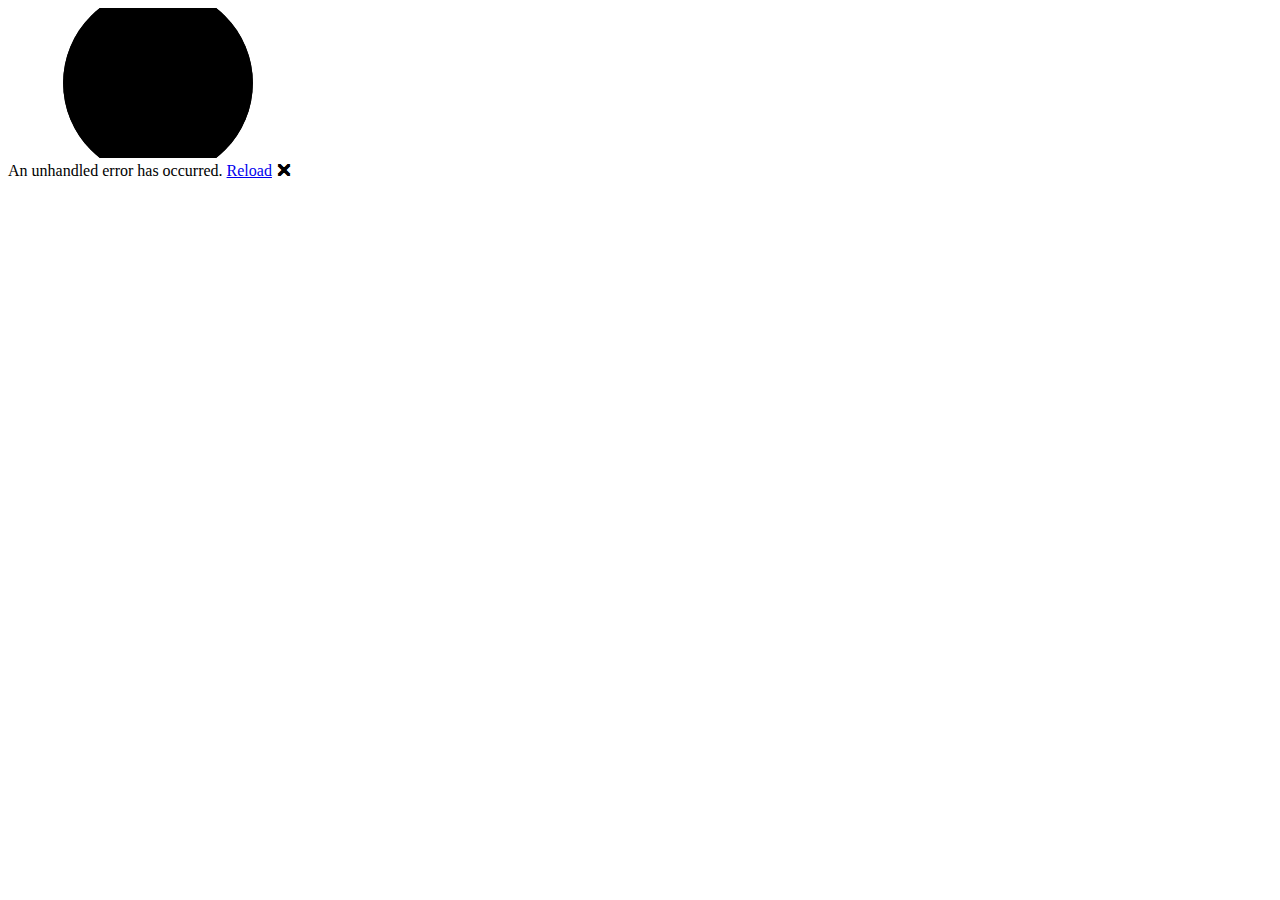
==== wwwroot/index.html @ 454c6c09 "Init project" ====
<!DOCTYPE html>
<html lang="en">

<head>
    <meta charset="utf-8" />
    <meta name="viewport" content="width=device-width, initial-scale=1.0" />
    <title>NinjaDesk</title>
    <base href="/" />
    <link rel="stylesheet" href="lib/bootstrap/dist/css/bootstrap.min.css" />
    <link rel="stylesheet" href="css/app.css" />
    <link rel="icon" type="image/png" href="favicon.png" />
    <link href="NinjaDesk.styles.css" rel="stylesheet" />
</head>

<body>
    <div id="app">
        <svg class="loading-progress">
            <circle r="40%" cx="50%" cy="50%" />
            <circle r="40%" cx="50%" cy="50%" />
        </svg>
        <div class="loading-progress-text"></div>
    </div>

    <div id="blazor-error-ui">
        An unhandled error has occurred.
        <a href="." class="reload">Reload</a>
        <span class="dismiss">🗙</span>
    </div>
    <script src="_framework/blazor.webassembly.js"></script>
</body>

</html>
---- wwwroot/css/app.css ----
html, body {
    font-family: 'Helvetica Neue', Helvetica, Arial, sans-serif;
}

h1:focus {
    outline: none;
}

a, .btn-link {
    color: #0071c1;
}

.btn-primary {
    color: #fff;
    background-color: #1b6ec2;
    border-color: #1861ac;
}

.btn:focus, .btn:active:focus, .btn-link.nav-link:focus, .form-control:focus, .form-check-input:focus {
  box-shadow: 0 0 0 0.1rem white, 0 0 0 0.25rem #258cfb;
}

.content {
    padding-top: 1.1rem;
}

.valid.modified:not([type=checkbox]) {
    outline: 1px solid #26b050;
}

.invalid {
    outline: 1px solid red;
}

.validation-message {
    color: red;
}

#blazor-error-ui {
    color-scheme: light only;
    background: lightyellow;
    bottom: 0;
    box-shadow: 0 -1px 2px rgba(0, 0, 0, 0.2);
    box-sizing: border-box;
    display: none;
    left: 0;
    padding: 0.6rem 1.25rem 0.7rem 1.25rem;
    position: fixed;
    width: 100%;
    z-index: 1000;
}

    #blazor-error-ui .dismiss {
        cursor: pointer;
        position: absolute;
        right: 0.75rem;
        top: 0.5rem;
    }

.blazor-error-boundary {
    background: url([data-uri]) no-repeat 1rem/1.8rem, #b32121;
    padding: 1rem 1rem 1rem 3.7rem;
    color: white;
}

    .blazor-error-boundary::after {
        content: "An error has occurred."
    }

.loading-progress {
    position: relative;
    display: block;
    width: 8rem;
    height: 8rem;
    margin: 20vh auto 1rem auto;
}

    .loading-progress circle {
        fill: none;
        stroke: #e0e0e0;
        stroke-width: 0.6rem;
        transform-origin: 50% 50%;
        transform: rotate(-90deg);
    }

        .loading-progress circle:last-child {
            stroke: #1b6ec2;
            stroke-dasharray: calc(3.141 * var(--blazor-load-percentage, 0%) * 0.8), 500%;
            transition: stroke-dasharray 0.05s ease-in-out;
        }

.loading-progress-text {
    position: absolute;
    text-align: center;
    font-weight: bold;
    inset: calc(20vh + 3.25rem) 0 auto 0.2rem;
}

    .loading-progress-text:after {
        content: var(--blazor-load-percentage-text, "Loading");
    }

code {
    color: #c02d76;
}

.form-floating > .form-control-plaintext::placeholder, .form-floating > .form-control::placeholder {
    color: var(--bs-secondary-color);
    text-align: end;
}

.form-floating > .form-control-plaintext:focus::placeholder, .form-floating > .form-control:focus::placeholder {
    text-align: start;
}
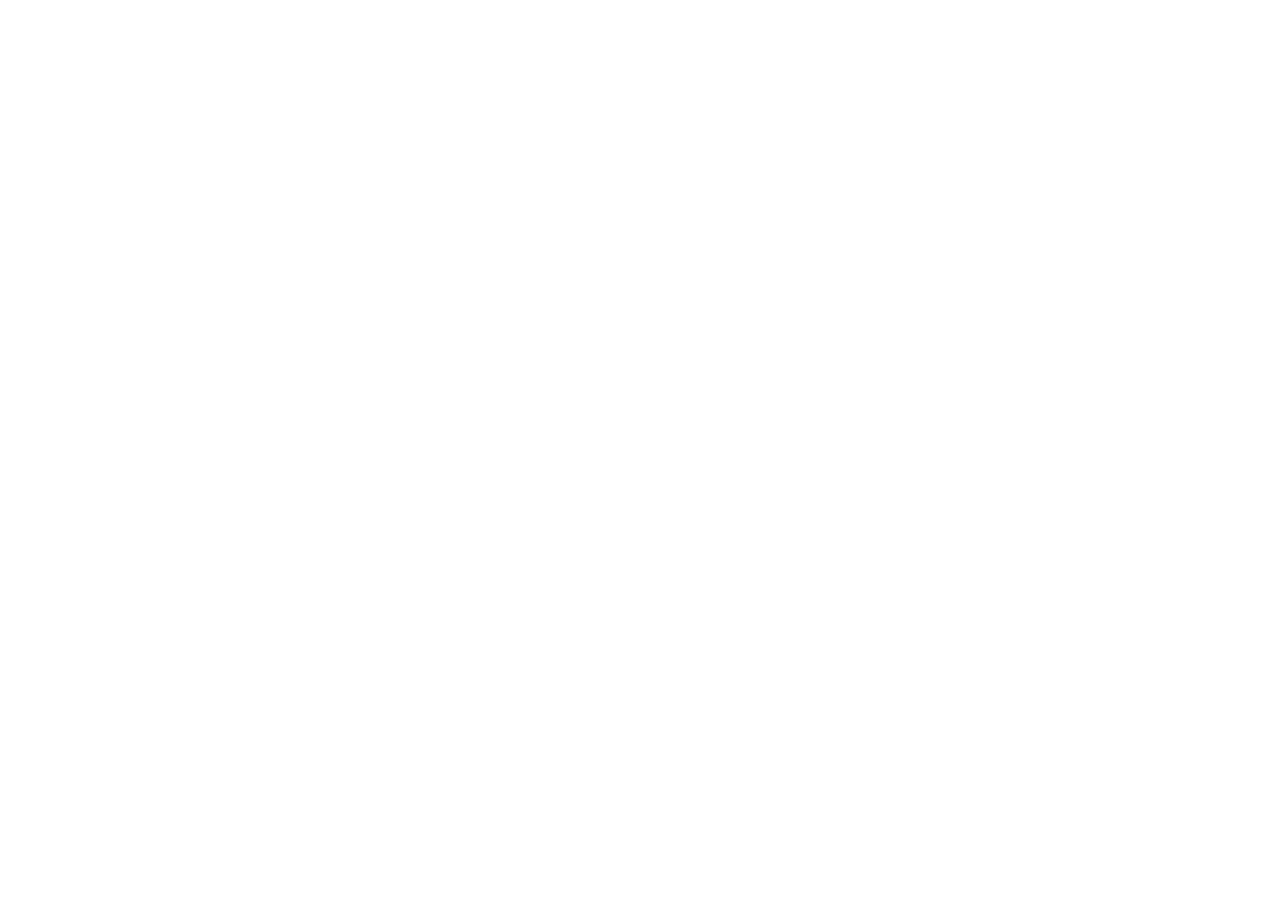
==== commit ce2d0b95: "Remove some unused files" ====
--- a/wwwroot/index.html
+++ b/wwwroot/index.html
@@ -6,26 +6,13 @@
     <meta name="viewport" content="width=device-width, initial-scale=1.0" />
     <title>NinjaDesk</title>
     <base href="/" />
-    <link rel="stylesheet" href="lib/bootstrap/dist/css/bootstrap.min.css" />
     <link rel="stylesheet" href="css/app.css" />
-    <link rel="icon" type="image/png" href="favicon.png" />
+    <link rel="icon" type="image/png" href="assets/favicons/favicon@32.png" />
     <link href="NinjaDesk.styles.css" rel="stylesheet" />
 </head>
 
 <body>
-    <div id="app">
-        <svg class="loading-progress">
-            <circle r="40%" cx="50%" cy="50%" />
-            <circle r="40%" cx="50%" cy="50%" />
-        </svg>
-        <div class="loading-progress-text"></div>
-    </div>
-
-    <div id="blazor-error-ui">
-        An unhandled error has occurred.
-        <a href="." class="reload">Reload</a>
-        <span class="dismiss">🗙</span>
-    </div>
+    <div id="app" />
     <script src="_framework/blazor.webassembly.js"></script>
 </body>
 
--- a/wwwroot/css/app.css
+++ b/wwwroot/css/app.css
@@ -2,113 +2,6 @@
     font-family: 'Helvetica Neue', Helvetica, Arial, sans-serif;
 }
 
-h1:focus {
-    outline: none;
-}
-
-a, .btn-link {
-    color: #0071c1;
-}
-
-.btn-primary {
-    color: #fff;
-    background-color: #1b6ec2;
-    border-color: #1861ac;
-}
-
-.btn:focus, .btn:active:focus, .btn-link.nav-link:focus, .form-control:focus, .form-check-input:focus {
-  box-shadow: 0 0 0 0.1rem white, 0 0 0 0.25rem #258cfb;
-}
-
-.content {
-    padding-top: 1.1rem;
-}
-
-.valid.modified:not([type=checkbox]) {
-    outline: 1px solid #26b050;
-}
-
-.invalid {
-    outline: 1px solid red;
-}
-
-.validation-message {
-    color: red;
-}
-
-#blazor-error-ui {
-    color-scheme: light only;
-    background: lightyellow;
-    bottom: 0;
-    box-shadow: 0 -1px 2px rgba(0, 0, 0, 0.2);
+* {
     box-sizing: border-box;
-    display: none;
-    left: 0;
-    padding: 0.6rem 1.25rem 0.7rem 1.25rem;
-    position: fixed;
-    width: 100%;
-    z-index: 1000;
-}
-
-    #blazor-error-ui .dismiss {
-        cursor: pointer;
-        position: absolute;
-        right: 0.75rem;
-        top: 0.5rem;
-    }
-
-.blazor-error-boundary {
-    background: url([data-uri]) no-repeat 1rem/1.8rem, #b32121;
-    padding: 1rem 1rem 1rem 3.7rem;
-    color: white;
-}
-
-    .blazor-error-boundary::after {
-        content: "An error has occurred."
-    }
-
-.loading-progress {
-    position: relative;
-    display: block;
-    width: 8rem;
-    height: 8rem;
-    margin: 20vh auto 1rem auto;
-}
-
-    .loading-progress circle {
-        fill: none;
-        stroke: #e0e0e0;
-        stroke-width: 0.6rem;
-        transform-origin: 50% 50%;
-        transform: rotate(-90deg);
-    }
-
-        .loading-progress circle:last-child {
-            stroke: #1b6ec2;
-            stroke-dasharray: calc(3.141 * var(--blazor-load-percentage, 0%) * 0.8), 500%;
-            transition: stroke-dasharray 0.05s ease-in-out;
-        }
-
-.loading-progress-text {
-    position: absolute;
-    text-align: center;
-    font-weight: bold;
-    inset: calc(20vh + 3.25rem) 0 auto 0.2rem;
-}
-
-    .loading-progress-text:after {
-        content: var(--blazor-load-percentage-text, "Loading");
-    }
-
-code {
-    color: #c02d76;
-}
-
-.form-floating > .form-control-plaintext::placeholder, .form-floating > .form-control::placeholder {
-    color: var(--bs-secondary-color);
-    text-align: end;
-}
-
-.form-floating > .form-control-plaintext:focus::placeholder, .form-floating > .form-control:focus::placeholder {
-    text-align: start;
 }